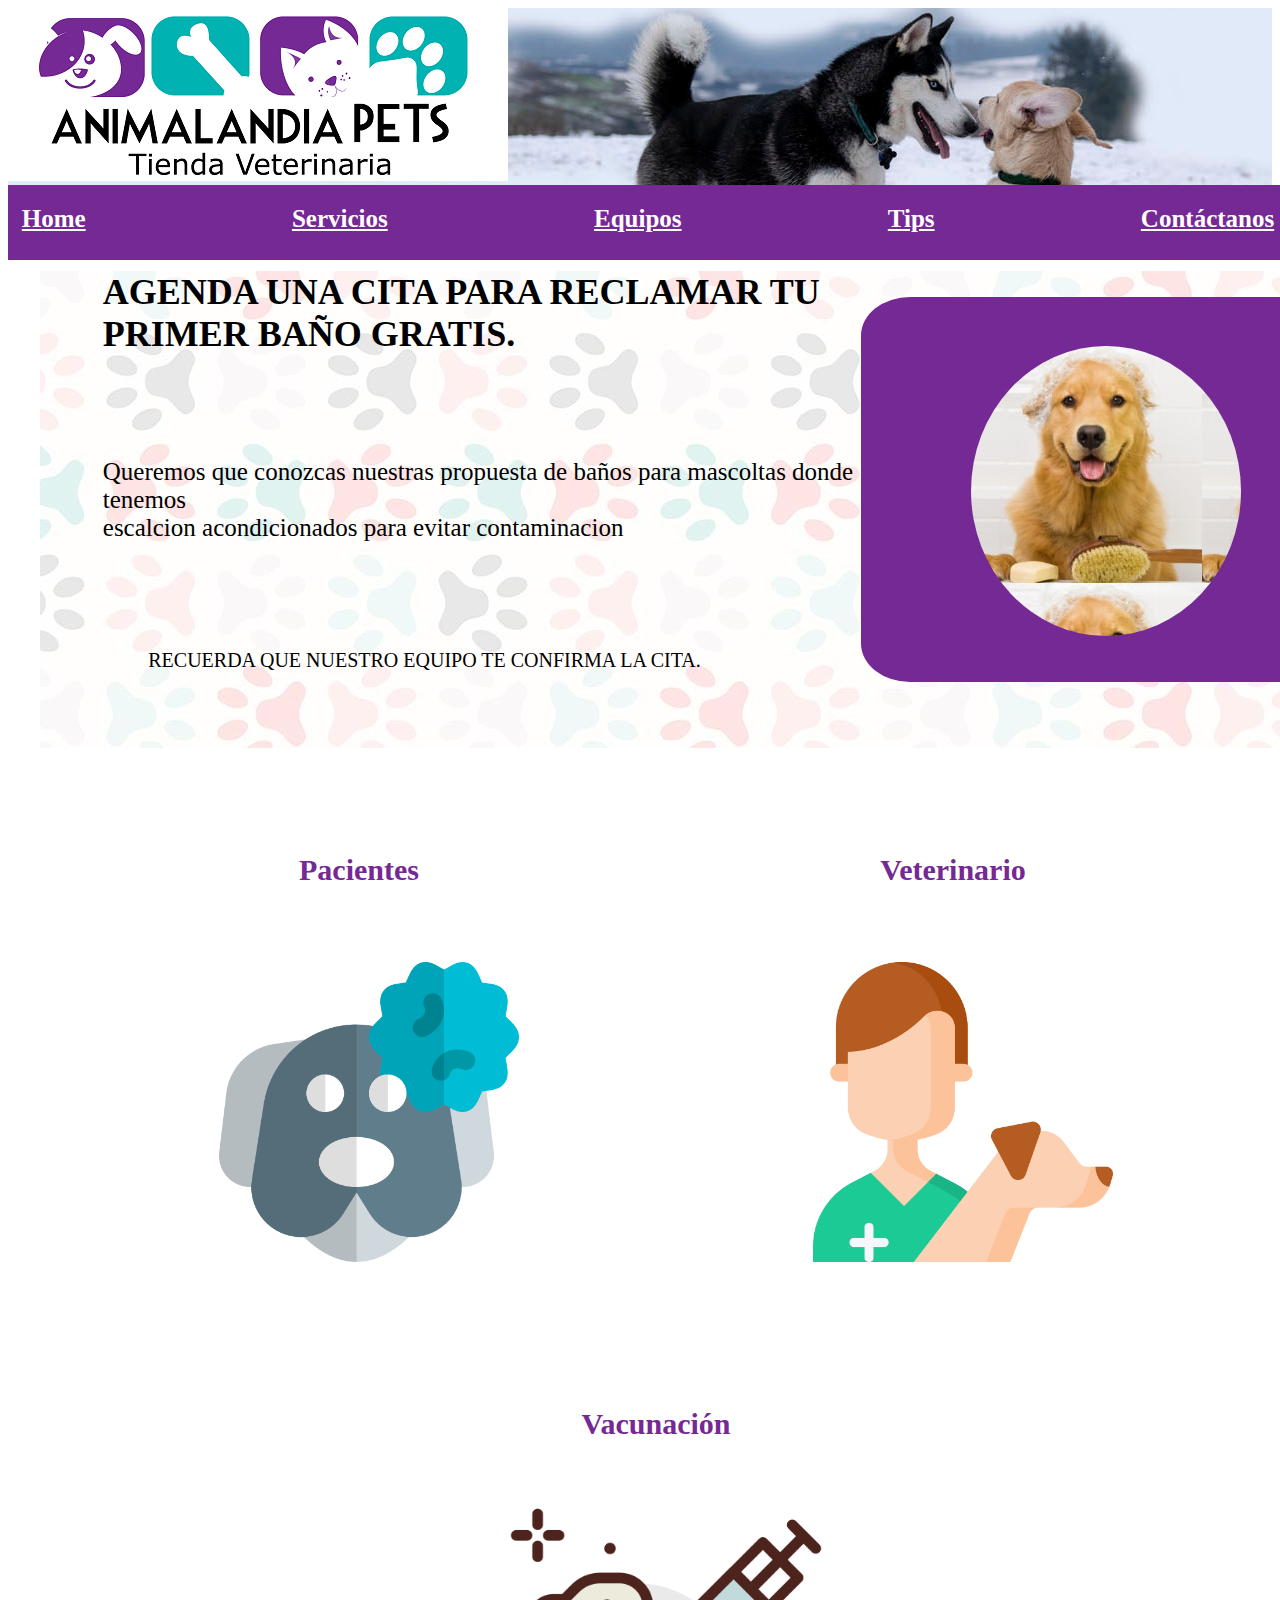
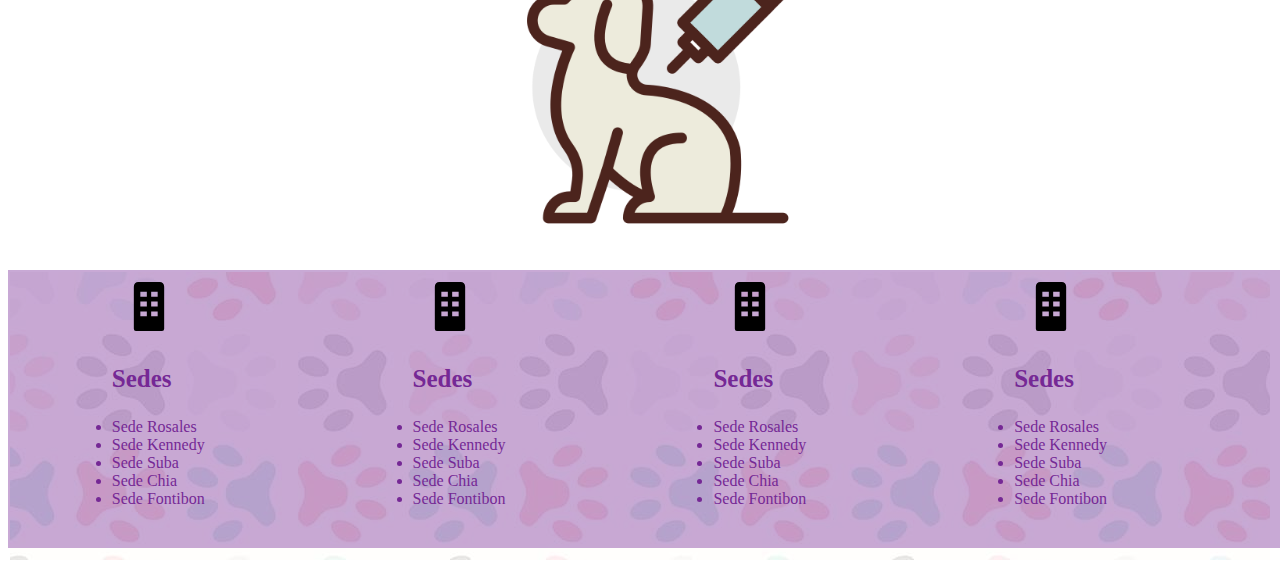
==== index.html @ c07318c5 "first commit" ====
<!DOCTYPE html>
<html>
<head>
	<meta charset="utf-8">
	<meta name="viewport" content="width=device-width, initial-scale=1">
	<title>Family Pets</title>
	<link rel="stylesheet" type="text/css" href="styles.css">
</head>
<body>
 <header class="header">
	             <div> <img src="things/logoanimalandia.jpg"></div>

	             <nav class="Barradenavegacion">
		
		             <nav class=" enlaces">
		                   <a href="https://www.figma.com/file/dVDNRbrmDNKlpfitPLGNwW/animalandia?node-id=0%3A1"> <b>             Home</b></a>
		                    <a href=""> <b>Servicios</b></a>
		                  <a href=""> <b>Equipos</b></a>
		                 <a href=""> <b>Tips</b></a>
		                <a href=""> <b>Contáctanos</b></a>
		             </nav>

	             </nav>
</header>

<main class="contenido"> <section class="container">

	      
	            	<h1>AGENDA UNA CITA PARA RECLAMAR  TU <br>
                 PRIMER BAÑO GRATIS.</h1></p> <br><br><br>
           	               <p class="pfirst">Queremos que conozcas nuestras propuesta de baños para mascoltas        donde tenemos <br>escalcion
                    acondicionados para evitar contaminacion </p> <br><br>
                                     <p class="ptwo">RECUERDA QUE NUESTRO EQUIPO TE CONFIRMA LA CITA. </p> </div>

                         
                           <div class="cuadrodog">
                           	     <div class="perro"></div>
                 </section>
     </main>

<div class="containerr">

	<div class="item" id="item1">
	<h2 id="textos">Pacientes</h2> <img class="paci" src="things/paciente.png"></div>

	<div class="item" id="item2">
		<h2 id="textos">Veterinario</h2><img class="veter" src="things/veterinario.png"> </div>

	<div class="item" id="item3">
		<h2 id="textos">Vacunación</h2> <img class="vacu" src="things/vacunacion.png"></div>

</div>

 <!-- este es el Footer -->
 
<div class="background"></div>
<div class="flex-container">
	      <div class="flex-item"> <img class="edificio" src="things/building.svg"> <h3 class="Sedes"> <dd> Sedes</dd></h3><ul>
	      	<li class="texto">Sede Rosales</li>
	      	<li class="texto">Sede Kennedy</li>
	      	<li class="texto">Sede Suba</li>
	      	<li class="texto">Sede Chia</li>
	      	<li class="texto">Sede Fontibon</li>
	      </ul></div>


<div class="flex-item"> <img class="edificio" src="things/building.svg"> <h3 class="Sedes"> <dd> Sedes</dd></h3><ul>
	      	<li class="texto">Sede Rosales</li>
	      	<li class="texto">Sede Kennedy</li>
	      	<li class="texto">Sede Suba</li>
	      	<li class="texto">Sede Chia</li>
	      	<li class="texto">Sede Fontibon</li>
	      </ul></div>

	      <div class="flex-item"> <img class="edificio" src="things/building.svg"> <h3 class="Sedes"> <dd> Sedes</dd></h3><ul>
	      	<li class="texto">Sede Rosales</li>
	      	<li class="texto">Sede Kennedy</li>
	      	<li class="texto">Sede Suba</li>
	      	<li class="texto">Sede Chia</li>
	      	<li class="texto">Sede Fontibon</li>
	      </ul></div>

	      <div class="flex-item"> <img class="edificio" src="things/building.svg"> <h3 class="Sedes"> <dd> Sedes</dd></h3><ul>
	      	<li class="texto">Sede Rosales</li>
	      	<li class="texto">Sede Kennedy</li>
	      	<li class="texto">Sede Suba</li>
	      	<li class="texto">Sede Chia</li>
	      	<li class="texto">Sede Fontibon</li>
	      </ul></div>

</div>	
</body>
</html>
---- styles.css ----
.header {
	background-image: url(things/header.png);
	background-color: #FFFFFF;
	width: 100%;
	height: 200px;
}
         .Barradenavegacion{
	         background-color: #752995;
	         width: 100%;
	         height: 75px;
	         word-spacing: 200px;
	         text-align: center;
	         position: absolute;
	         align-items: center;
	         font-size: 25px;
	         justify-content: center;
         }

                  .enlaces a{
	              position: relative;
	              top: 20px;
	              color: white;
                 }
 /* toda la caja donde va a tener la informacion del contenido */
.contenido {
	width: 100%;
	height: 477px;
	margin: 2.5%;
	background-image: url(things/found.jpg);
		           
} 
            /* secion del baño donde se puede agendar la cita*/
             .container {
             	width: 60%;
             	height: 477px;
             	justify-content: center;
                margin: 5%;
                
              

             }
                h1 {
                    font-family: Raleway;
                      font-size: 36px;
                     }
                             .pfirst {
                               	font-family: Raleway;
                         	         font-size: 25px;
                                   }
                            .ptwo {
                                 font-family: Raleway;
                         	       font-size: 20px;
                         	        margin: 6%;
                                   }
                    .cuadrodog {
                     width: 490px;
                      height: 385px;
                        background-color: #752995;
                          border-radius: 10%;
                            display: flex;
                              justify-content: center;
                                position: relative;
                                 left: 100%;
                                  top: -420px;
                       } 
                                 .perro {
                               background-image: url(things/perro.jpg);
                              width: 270px;
                            height: 290px;
                           border-radius: 50%;
                          margin: 10%;
                  }            

.containerr {
   width: 100%;
	display: flex;
	flex-wrap: wrap;
	gap: 50px;
	padding: 1em;
	justify-content: center;
	
}
.item{
	height: 600px;
	margin: 1em;
	padding: 1em;
	overflow: hidden;
	justify-content: center;	
}
#textos {
color: #752995;
text-align: center;
font-size: 30px;
}
     #item1{

	     width: 480px;
	     height: 440px;
            }  
      .paci {
      width: 300px;
	   height: 300px;
	   position: relative;
	   margin: 100px;
	   bottom: 50px;
        }  
     
             #item2{
	              width: 480px;
	             height: 440px;	
                   }
  
	           .veter {
	           	     width: 300px;
	      	     height: 300px;
	      	     position: relative;
	      	     margin: 100px;
	      	     bottom: 50px;
	                   }
                         #item3{
		                         width: 480px;
	                         height: 440px;
                                }
                             .vacu {
                               width: 400px;
	      	                   height: 400px;
	      	                   position: relative;
	      	                   margin: 50px;
	      	                   bottom: 50px; }
     

.flex-container {
	display: flex;
	flex-wrap: nowrap;
	justify-content: space-evenly;
	margin: 2px;
	background-image: url(things/found.jpg);

}

.background{
	               background-color: #752995;
	                   position: absolute;
	                     width: 100%;
	                       height: 278px;  
	                        opacity: 0.4;}

.flex-item {

	color: #752995;
	margin: 5px;
	height: 278px;
	min-width: 234px;
	text-align: center;
	
}

 .Sedes {
  	font-size: 25px;
  	text-align: left;


  }
.edificio {
	width: 52px;
	height: 59px;
	position: relative;
   margin-right: 80px;
}

.texto {
	text-align: left;
}



            /*   pagina de servicios*/

.anderson {
	background-color: red;
}
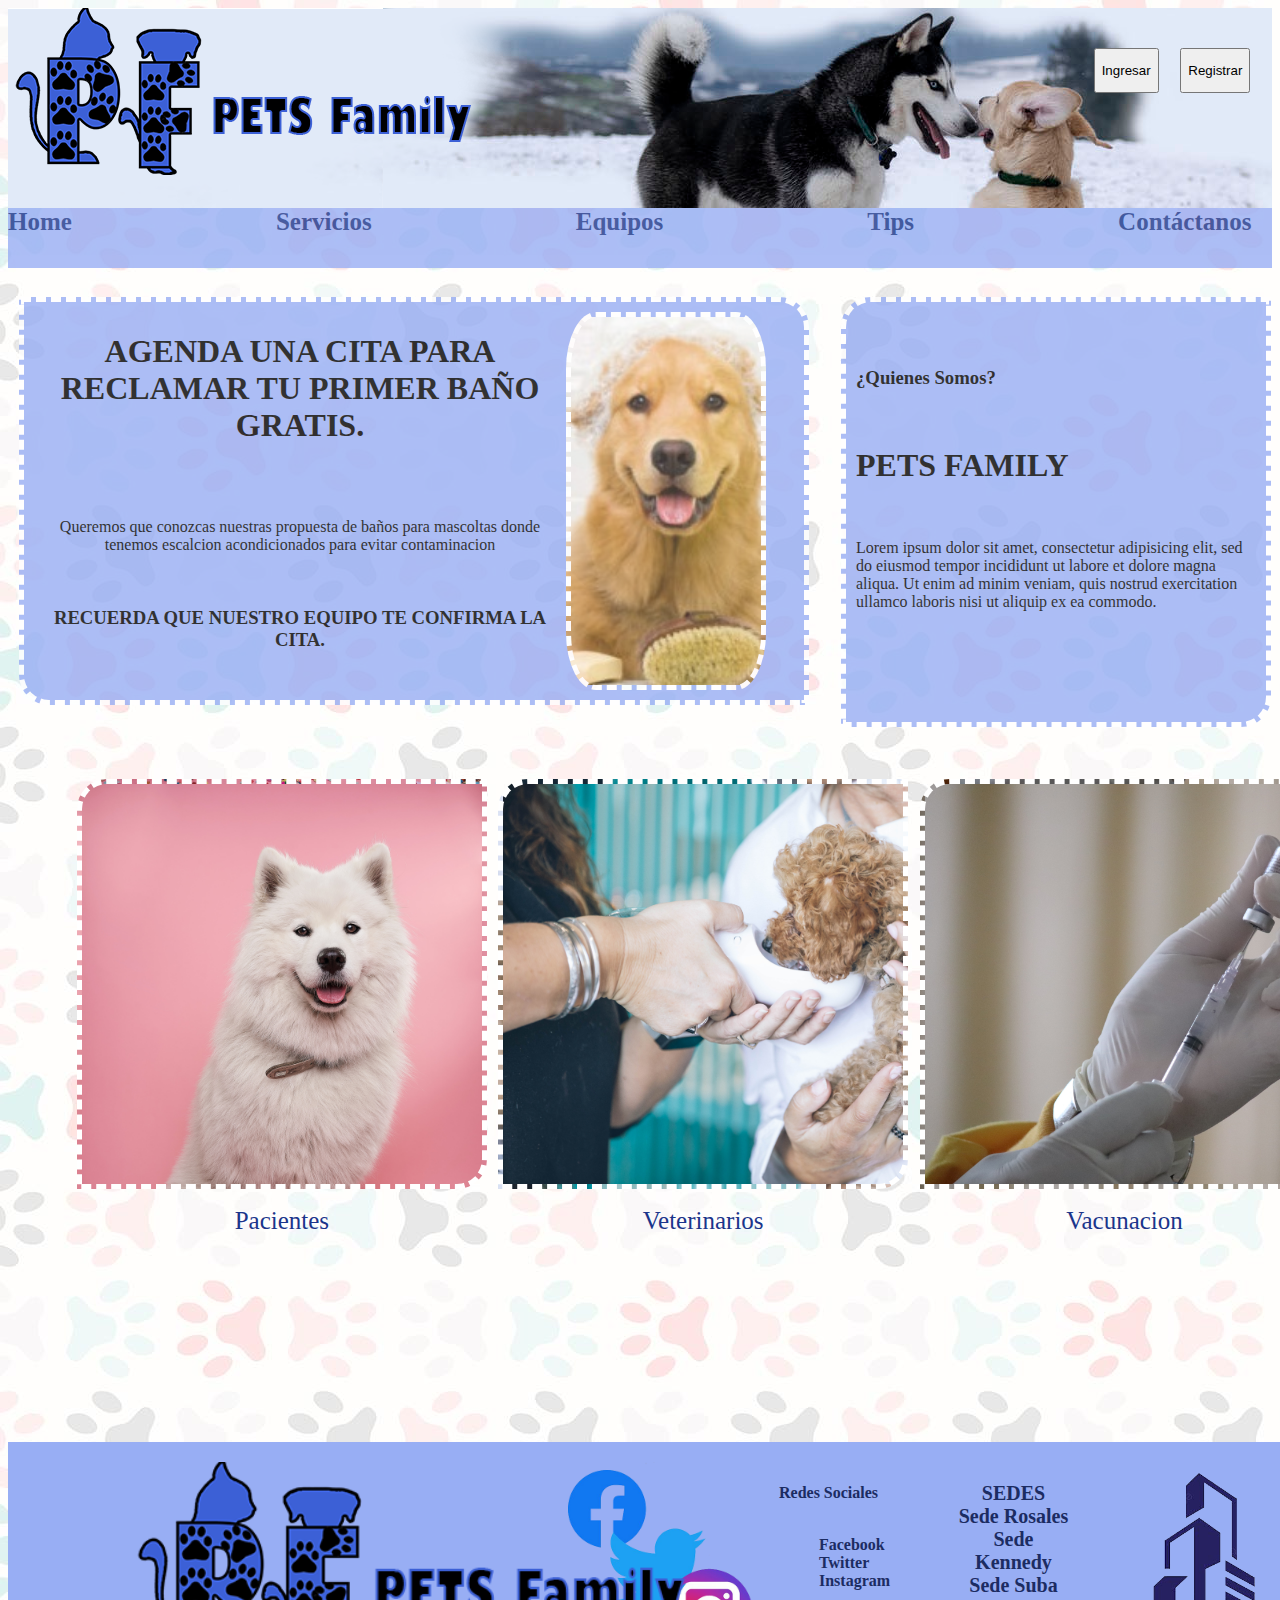
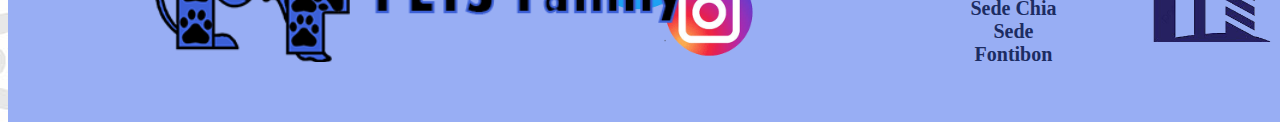
==== commit 281b9fb6: "add cards" ====
--- a/index.html
+++ b/index.html
@@ -1,95 +1,136 @@
-<!DOCTYPE html>
-<html>
-<head>
-	<meta charset="utf-8">
-	<meta name="viewport" content="width=device-width, initial-scale=1">
-	<title>Family Pets</title>
+<!doctype html>
+<html lang="en">
+  <head>
+    <meta charset="utf-8">
+    <meta name="viewport" content="width=device-width, initial-scale=1">
+	<title>Pets Family</title>
+
+<link href="https://cdn.jsdelivr.net/npm/bootstrap@5.2.0-beta1/dist/css/bootstrap.min.css" rel="stylesheet" integrity="sha384-0evHe/X+R7YkIZDRvuzKMRqM+OrBnVFBL6DOitfPri4tjfHxaWutUpFmBp4vmVor" crossorigin="anonymous">
+
 	<link rel="stylesheet" type="text/css" href="styles.css">
+
+<!-- ESTES ES EL LOGO  -->
+	  <link rel="shortcut icon" href="things/newlogo.ico" type="image/x-icon" />
+
+
 </head>
 <body>
- <header class="header">
-	             <div> <img src="things/logoanimalandia.jpg"></div>
+ <header class="header" > 
 
-	             <nav class="Barradenavegacion">
+ 	<div class="bottons">
+
+ 		<button type="button" class="btn btn-outline-primary">Ingresar</button>
+ 		<button type="button" class="btn btn-outline-primary">Registrar</button>
+
+ 	</div>
+
+	             <div> <img src="things/logoanimalandia.png">
+</div>
+
+</header>
+<!--  BARRA DE NAVEGACION  -->
+
+ <div class="nav"><nav class="Barradenavegacion">
 		
 		             <nav class=" enlaces">
-		                   <a href="https://www.figma.com/file/dVDNRbrmDNKlpfitPLGNwW/animalandia?node-id=0%3A1"> <b>             Home</b></a>
-		                    <a href=""> <b>Servicios</b></a>
-		                  <a href=""> <b>Equipos</b></a>
+		                   <a href="index.html"> <b>  Home</b></a>
+		                    <a href="servicios.html"> <b>Servicios</b></a>
+		                  <a href="equipos.html"> <b>Equipos</b></a>
 		                 <a href=""> <b>Tips</b></a>
 		                <a href=""> <b>Contáctanos</b></a>
 		             </nav>
 
 	             </nav>
-</header>
+</div> <br>
 
-<main class="contenido"> <section class="container">
+<!-- contenido principal -->
 
-	      
-	            	<h1>AGENDA UNA CITA PARA RECLAMAR  TU <br>
-                 PRIMER BAÑO GRATIS.</h1></p> <br><br><br>
-           	               <p class="pfirst">Queremos que conozcas nuestras propuesta de baños para mascoltas        donde tenemos <br>escalcion
-                    acondicionados para evitar contaminacion </p> <br><br>
-                                     <p class="ptwo">RECUERDA QUE NUESTRO EQUIPO TE CONFIRMA LA CITA. </p> </div>
+<main class="Container">
+	     <div class="sesion-de-baño"> <br><br>
+	     	     <div class="parrafo"> <h1>AGENDA UNA CITA PARA RECLAMAR  TU
+                PRIMER BAÑO GRATIS.</h1><br><br>
+	     	              <p>Queremos que conozcas        nuestras propuesta de baños        para mascoltas donde tenemos        escalcion
+                       acondicionados para evitar        contaminacion </p> <br>
+                           <h3>RECUERDA QUE NUESTRO          EQUIPO TE CONFIRMA LA          CITA. </h2>  </div>
+                  	
+                  	<div class="fotoperro"></div>
 
-                         
-                           <div class="cuadrodog">
-                           	     <div class="perro"></div>
-                 </section>
-     </main>
-
-<div class="containerr">
-
-	<div class="item" id="item1">
-	<h2 id="textos">Pacientes</h2> <img class="paci" src="things/paciente.png"></div>
-
-	<div class="item" id="item2">
-		<h2 id="textos">Veterinario</h2><img class="veter" src="things/veterinario.png"> </div>
-
-	<div class="item" id="item3">
-		<h2 id="textos">Vacunación</h2> <img class="vacu" src="things/vacunacion.png"></div>
-
-</div>
-
- <!-- este es el Footer -->
- 
-<div class="background"></div>
-<div class="flex-container">
-	      <div class="flex-item"> <img class="edificio" src="things/building.svg"> <h3 class="Sedes"> <dd> Sedes</dd></h3><ul>
-	      	<li class="texto">Sede Rosales</li>
-	      	<li class="texto">Sede Kennedy</li>
-	      	<li class="texto">Sede Suba</li>
-	      	<li class="texto">Sede Chia</li>
-	      	<li class="texto">Sede Fontibon</li>
-	      </ul></div>
+	            <div class="picdog"></div>
+	  </div>
 
 
-<div class="flex-item"> <img class="edificio" src="things/building.svg"> <h3 class="Sedes"> <dd> Sedes</dd></h3><ul>
-	      	<li class="texto">Sede Rosales</li>
-	      	<li class="texto">Sede Kennedy</li>
-	      	<li class="texto">Sede Suba</li>
-	      	<li class="texto">Sede Chia</li>
-	      	<li class="texto">Sede Fontibon</li>
-	      </ul></div>
 
-	      <div class="flex-item"> <img class="edificio" src="things/building.svg"> <h3 class="Sedes"> <dd> Sedes</dd></h3><ul>
-	      	<li class="texto">Sede Rosales</li>
-	      	<li class="texto">Sede Kennedy</li>
-	      	<li class="texto">Sede Suba</li>
-	      	<li class="texto">Sede Chia</li>
-	      	<li class="texto">Sede Fontibon</li>
-	      </ul></div>
 
-	      <div class="flex-item"> <img class="edificio" src="things/building.svg"> <h3 class="Sedes"> <dd> Sedes</dd></h3><ul>
-	      	<li class="texto">Sede Rosales</li>
-	      	<li class="texto">Sede Kennedy</li>
-	      	<li class="texto">Sede Suba</li>
-	      	<li class="texto">Sede Chia</li>
-	      	<li class="texto">Sede Fontibon</li>
-	      </ul></div>
+ 
 
-</div>	
-</body>
+
+	    <div class="publicidad"> <div class="quienessomos"> <br><br><h3>¿Quienes Somos?</h3> <br> <h1>PETS FAMILY</h1> <br><p>Lorem ipsum dolor sit amet, consectetur adipisicing elit, sed do eiusmod
+	     tempor incididunt ut labore et dolore magna aliqua. Ut enim ad minim veniam,
+	     quis nostrud exercitation ullamco laboris nisi ut aliquip ex ea commodo.</p>
+
+	     </div>
+	   </div> 
+</main>
+<section class= "containertwo">
+	
+        <article class="caja" id="paciente">
+        	<div class="paci"></div><br>
+        	<a href="">Pacientes</a>
+
+        </article> 
+        <article class="caja" id="veterinario"> 
+        	<div class="vete"></div><br>
+        	<a href="">Veterinarios</a>
+
+        </article>
+
+        <article class="caja" id= "vacunacion">
+        	<div class="vacu"></div><br>
+        	<a href="">Vacunacion</a>
+
+        </article>
+
+
+</section>
+
+<!--  AQUI VA EL FOOTER -->
+
+<div class="footer">
+
+	<div class="group1"><div class="logobottom"></div></div>
+
+
+	    <div class="group2"><div class="socialmedia"></div><h4>Redes Sociales
+	     <ul> <br>
+		             	<li> Facebook</li>
+		             	<li> Twitter</li>
+		             	<li> Instagram</li>
+
+		            </ul></h4> 
+    </div>
+
+	      <div class="group3"><ul> <b>SEDES</b><br>
+	      	             	<li><b>Sede Rosales</b></li>
+	      	             	<li><b>Sede Kennedy</b></li>
+	      	             	<li><b>Sede Suba</b></li>
+	      	             	<li><b>Sede Chia</b></li>
+	      	             	<li><b>Sede Fontibon</b></li>
+      
+	      	            </ul>
+                      <div class="building"></div>
+      		             </div>
+
+      
+</div>
+	
+
+
+
+
+
+
+<script src="https://cdn.jsdelivr.net/npm/bootstrap@5.2.0-beta1/dist/js/bootstrap.bundle.min.js" integrity="sha384-pprn3073KE6tl6bjs2QrFaJGz5/SUsLqktiwsUTF55Jfv3qYSDhgCecCxMW52nD2" crossorigin="anonymous"></script>
+  </body>
+
 </html>
 
-
--- a/styles.css
+++ b/styles.css
@@ -1,181 +1,270 @@
+
+body {
+	background-image: url(things/found.jpg);
+}
+
 .header {
 	background-image: url(things/header.png);
 	background-color: #FFFFFF;
 	width: 100%;
-	height: 200px;
-}
-         .Barradenavegacion{
-	         background-color: #752995;
-	         width: 100%;
-	         height: 75px;
-	         word-spacing: 200px;
-	         text-align: center;
-	         position: absolute;
-	         align-items: center;
-	         font-size: 25px;
-	         justify-content: center;
-         }
-
-                  .enlaces a{
-	              position: relative;
-	              top: 20px;
-	              color: white;
-                 }
- /* toda la caja donde va a tener la informacion del contenido */
-.contenido {
-	width: 100%;
-	height: 477px;
-	margin: 2.5%;
-	background-image: url(things/found.jpg);
-		           
+	height: 200px;   
+	display: flex;
+	flex-wrap: wrap;
+	overflow: hidden;
+	position: relative;
+
+}
+/* botones de ingresar*/
+.bottons {
+	height: 45px;
+	width: 200px;
+	display: flex;
+	justify-content: space-evenly;
+	position: absolute;
+	top: 20%;
+	right: 0;
+
+}
+
+/*barra de navegacion*/
+        .nav {
+        	background-color: #98aef4;
+        	opacity: 0.8;
+        	height: 60px;
+        	width: 100%;
+        	word-spacing: 200px;
+        	align-items: center;
+        	justify-content: space-evenly; 
+        }
+/*enlaces */
+        a {
+        	font-size: 25px;
+        	text-decoration: none;
+        	color: #1b358b;
+
+        }
+ /*      primer contenedor */
+main {
+	display: flex;
+	height: 420px;
+	width: 100%;
+	float: left;
+	gap: 20px;
+	width: 100%;
+	padding: 5px;
+}
+
+                   .sesion-de-baño {
+                   	background-color: ;
+                   	width: 100%;
+                    text-align: center;
+                    display: flex;
+                    float: left;
+                    background-color: #98aef4;
+                    opacity: 0.8;
+                    border: #ffff 5px dashed;
+                    border-radius: 0px 30px  0px 30px;
+                    margin: 6px;
+                    padding: 10px;
+                   }
+                              .parrafo {
+                              	width: 70%;
+                              }
+                              .picdog {
+                              	background-image: url(things/perro.jpg);
+                              	background-repeat: no-repeat;
+                              	background-size: cover;
+                              	background-position:center;
+                              	width: 25%;
+                              	border-radius: 15%;
+                                border: #ffff 5px dashed;
+                              }
+           .publicidad {
+             	width: 40%;
+             	margin: 6px;
+             }
+
+                        .quienessomos {
+                        	background-color: #98aef4;
+                        	padding: 10px;
+                        	width: 400px;
+                        	height: 400px;
+                        	position: relative;
+                            margin: auto;
+                             border: #ffff 5px dashed;
+                             border-radius: 30px 0px  30px 0px;
+                             opacity: 0.8;
+                        }
+
+.containertwo {
+	display: flex;
+	float: left;
+	justify-content: space-evenly;
+	height: 600px;
+	width: 100%;
+	text-align: center;
+	padding: 5%;
+/*	margin-bottom: 40px;*/
 } 
-            /* secion del baño donde se puede agendar la cita*/
-             .container {
-             	width: 60%;
-             	height: 477px;
-             	justify-content: center;
-                margin: 5%;
-                
-              
-
-             }
-                h1 {
-                    font-family: Raleway;
-                      font-size: 36px;
-                     }
-                             .pfirst {
-                               	font-family: Raleway;
-                         	         font-size: 25px;
-                                   }
-                            .ptwo {
-                                 font-family: Raleway;
-                         	       font-size: 20px;
-                         	        margin: 6%;
-                                   }
-                    .cuadrodog {
-                     width: 490px;
-                      height: 385px;
-                        background-color: #752995;
-                          border-radius: 10%;
+
+  .caja {
+ text-align: center;
+	width: 480px;
+  }
+
+                 #paciente {
+
+                 }  
+
+                         .paci {
+                         	width: 400px;
+                         	height: 400px;
+                         	background-image: url(things/pacientes.jpg);
+                         	background-size: cover;
+                         	position: relative;
                             display: flex;
-                              justify-content: center;
-                                position: relative;
-                                 left: 100%;
-                                  top: -420px;
-                       } 
-                                 .perro {
-                               background-image: url(things/perro.jpg);
-                              width: 270px;
-                            height: 290px;
-                           border-radius: 50%;
-                          margin: 10%;
-                  }            
-
-.containerr {
-   width: 100%;
-	display: flex;
-	flex-wrap: wrap;
-	gap: 50px;
-	padding: 1em;
-	justify-content: center;
-	
-}
-.item{
-	height: 600px;
-	margin: 1em;
-	padding: 1em;
-	overflow: hidden;
-	justify-content: center;	
-}
-#textos {
-color: #752995;
-text-align: center;
-font-size: 30px;
-}
-     #item1{
-
-	     width: 480px;
-	     height: 440px;
-            }  
-      .paci {
-      width: 300px;
-	   height: 300px;
-	   position: relative;
-	   margin: 100px;
-	   bottom: 50px;
-        }  
-     
-             #item2{
-	              width: 480px;
-	             height: 440px;	
-                   }
-  
-	           .veter {
-	           	     width: 300px;
-	      	     height: 300px;
-	      	     position: relative;
-	      	     margin: 100px;
-	      	     bottom: 50px;
-	                   }
-                         #item3{
-		                         width: 480px;
-	                         height: 440px;
-                                }
-                             .vacu {
-                               width: 400px;
-	      	                   height: 400px;
-	      	                   position: relative;
-	      	                   margin: 50px;
-	      	                   bottom: 50px; }
-     
-
-.flex-container {
-	display: flex;
-	flex-wrap: nowrap;
-	justify-content: space-evenly;
-	margin: 2px;
-	background-image: url(things/found.jpg);
-
-}
-
-.background{
-	               background-color: #752995;
-	                   position: absolute;
-	                     width: 100%;
-	                       height: 278px;  
-	                        opacity: 0.4;}
-
-.flex-item {
-
-	color: #752995;
+                            margin: auto;
+                               border: #ffff 5px dashed;
+                             border-radius: 30px 0px  30px 0px;
+                         }
+
+                  #vacunacion {
+
+                  }
+                          .vacu {
+                            width: 400px;
+                         	height: 400px;
+                         	background-image: url(things/vacunaa.jpg);
+                         	background-size: cover;
+                            display: flex;
+                            margin: auto;
+                             border: #ffff 5px dashed;
+                              border-radius: 30px 0px  30px 0px;
+                          }
+
+
+                  #veterinario {
+                  } 
+                         .vete {
+                         	 width: 400px;
+                         	height: 400px;
+                         	background-image: url(things/veterinarioss.jpg);
+                         	background-size: cover;
+                            display: flex;
+                            margin: auto;
+                             border-radius: 30px 0px  30px 0px;
+                             border: #ffff 5px dashed;
+                         }
+
+.footer {
+	background-color: #98aef4;
+	width: 100%;
+	height: 240px;
+	display: flex;
+	float: left;
+	padding: 20px;
+
+}
+                    .group {
+                    }
+                                .group1 {
+                                	height: 200px;
+                                	width: 40%;
+                                	display: flex;
+                                	position: relative;
+                                	color: #1c2c62;
+                                }
+
+                                        .logobottom {
+                                        	background-image: url(things/logoanimalandia.png);
+                                        	background-repeat: no-repeat;
+                                        	background-size: cover;
+                                        	width: 600px;
+                                        	height: 200px;
+                                        	position: absolute;
+                                        	left: 20%;
+
+
+                                            }
+                                .group2 {;
+                                	height: 200px;
+                                	width: 30%;
+                                	 display: flex;
+                                     float: left;
+                                     display: flex;
+                                     justify-content: space-evenly;
+                                     color: #1c2c62;
+
+                                }
+                                         .socialmedia {
+                                         background-image: url(things/redes.png);
+                                        	background-repeat: no-repeat;
+                                        	background-size: cover;
+                                        	background-position: center;
+                                        	width: 200px;
+                                        	height: 200px;
+                                        	display: flex;
+                                        	text-decoration: none;
+                                         }
+
+                                .group3 {
+                                	height: 200px;
+                                	width: 30%;
+                                	justify-content: center;
+                                	text-align: center;  
+                                	font-size: 20PX;
+                                	text-decoration: none;
+                                	display: flex;
+                                    float: left;
+                                     gap: 40px;
+                                     color: #1c2c62;
+                                }
+
+                                .building {
+                                	background-image: url(things/building.png);
+                                	background-size: cover;
+                                	background-repeat: no-repeat;
+                                	height: 180px;
+                                	width: 180px;
+                                }
+
+                                ul {
+                                list-style: none;
+                                }
+
+
+/*en esta seccion va la pagina de servicios */
+
+/*.container-first {
+	background-color: red;
+	width: 90%;
+	max-width: 1200px;
+	margin: auto;
+	padding: 40px 0;
+	display: grid;
+	grid-template-columns: 1fr 1fr;
+}
+*/
+
+.containersecond {
+	height: 30rem;
+	background-color: red;
+	display: grid;
+	grid-template-columns: 1fr 1fr 1fr 1fr;
 	margin: 5px;
-	height: 278px;
-	min-width: 234px;
-	text-align: center;
-	
-}
-
- .Sedes {
-  	font-size: 25px;
-  	text-align: left;
-
-
-  }
-.edificio {
-	width: 52px;
-	height: 59px;
-	position: relative;
-   margin-right: 80px;
-}
-
-.texto {
-	text-align: left;
-}
-
-
-
-            /*   pagina de servicios*/
-
-.anderson {
-	background-color: red;
+	justify-items: center;
+
+}
+
+.card {
+	width: 18rem;
+	height: 20rem;
+}
+.card-img-top {
+    width: 18rem;
+	height: 18rem;
+}
+.card-body {
+	background-color: #98aef4;
+	opacity: 0.8;
 }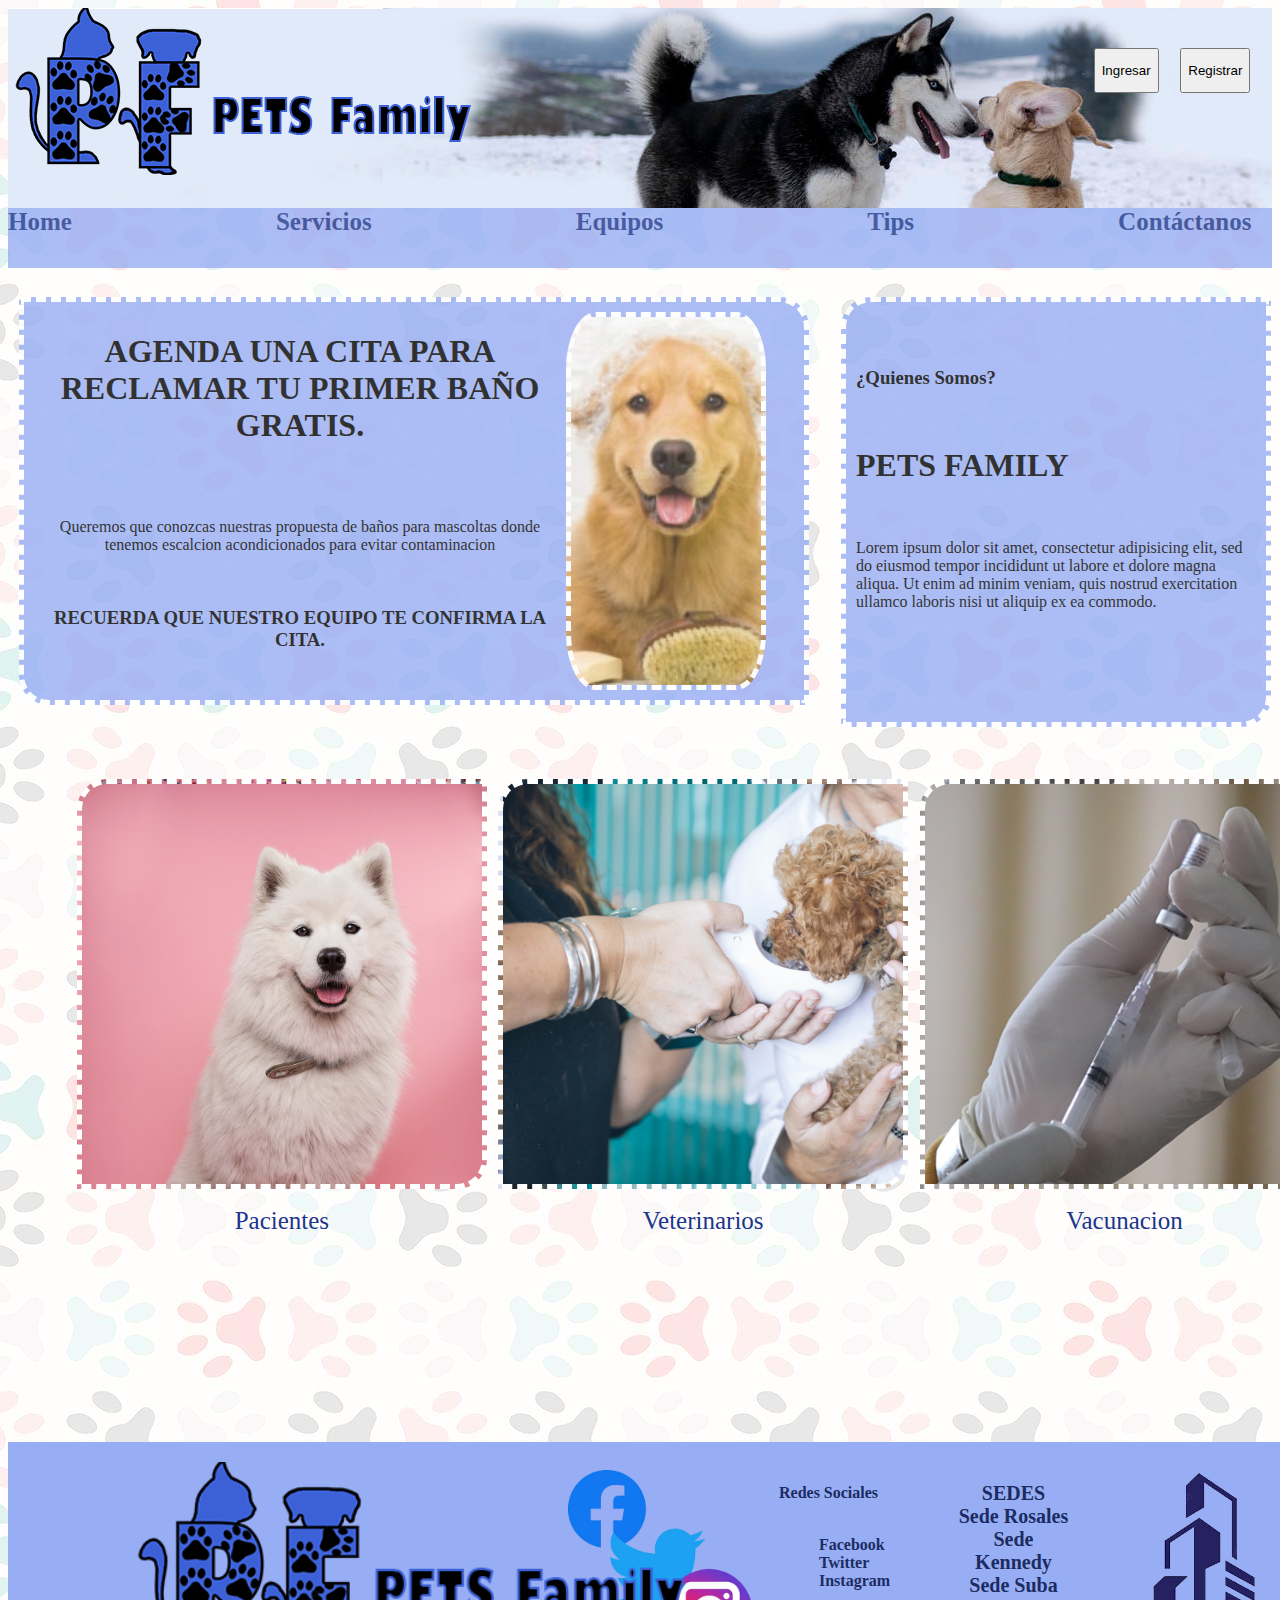
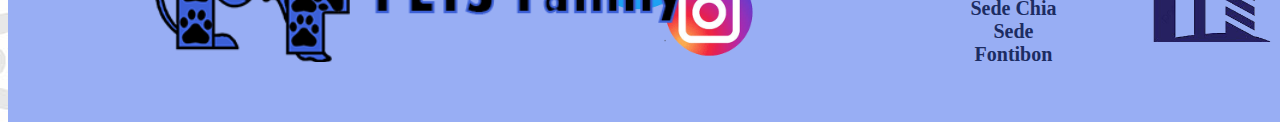
==== commit 49242dfa: "add new page services" ====
--- a/index.html
+++ b/index.html
@@ -36,7 +36,7 @@
 		                   <a href="index.html"> <b>  Home</b></a>
 		                    <a href="servicios.html"> <b>Servicios</b></a>
 		                  <a href="equipos.html"> <b>Equipos</b></a>
-		                 <a href=""> <b>Tips</b></a>
+		                 <a href="tips.html"> <b>Tips</b></a>
 		                <a href=""> <b>Contáctanos</b></a>
 		             </nav>
 
--- a/styles.css
+++ b/styles.css
@@ -134,7 +134,7 @@
                           .vacu {
                             width: 400px;
                          	height: 400px;
-                         	background-image: url(things/vacunaa.jpg);
+                         	background-image: url(things/vacu0.png);
                          	background-size: cover;
                             display: flex;
                             margin: auto;
@@ -233,38 +233,103 @@
                                 }
 
 
-/*en esta seccion va la pagina de servicios */
-
-/*.container-first {
+
+/*secciones de equipo*/
+
+          .containersecond {
+          	height: 30rem;
+          	display: grid;
+          	grid-template-columns: 1fr 1fr 1fr 1fr;
+          	margin: 5px;
+          	justify-items: center;
+
+          }
+
+          .card {
+          	width: 18rem;
+          	height: 20rem;
+          }
+              .card-img-top {
+                  width: 18rem;
+              	height: 18rem;
+              	position: ;
+              }
+              .card-body {
+              	background-color: #98aef4;
+              	opacity: 0.8;
+              }
+                     .card-title {
+                     	text-align: center;
+                         justify-content: center;
+                         background-color: blue;
+                         border-radius: 5px;
+                         color: white;
+                     }
+
+/*seccion se servicios*/
+
+.galerias {
+	height: 439px;
+	width: 100%;
+	display: flex;
+	justify-content: center;
+	align-items: center;
+}
+
+             .item001 {
+             	background-image: url(things/galery/Rectangle16.png);
+             	height: 197px;
+             	width: 205px;
+
+             }
+                 .item002 {
+             	background-image: url(things/galery/Rectangle15.png);
+             	background-repeat: no-repeat;
+             	background-size: cover;
+             	height: 299px;
+             	width: 247px; }
+
+                .item003 {
+             	background-image: url(things/galery/Rectangle13.png);
+             	background-repeat: no-repeat;
+             	background-size: cover;
+             	height: 404px;
+             	width: 596px;
+             }
+                
+                 .item004 {
+             	background-image: url(things/galery/Rectangle14.png);
+             	background-repeat: no-repeat;
+             	background-size: cover;
+             	height: 301px;
+             	width: 195px;
+             }
+                .item005 {
+             	background-image: url(things/galery/Rectangle17.png);
+             	background-repeat: no-repeat;
+             	background-size: cover;
+             	height: 196px;
+             	width: 197px;
+             }
+
+
+/*contenido de consultas y otras cosas*/
+.firscontainerservicios {
+	display: flex;
+	justify-content: space-evenly;
+}
+
+            .card {
+
+            }
+             .card-body {
+             	display: grid; }
+
+
+/*                     pagina de tips*/
+
+
+.group001 {
 	background-color: red;
-	width: 90%;
-	max-width: 1200px;
-	margin: auto;
-	padding: 40px 0;
-	display: grid;
-	grid-template-columns: 1fr 1fr;
-}
-*/
-
-.containersecond {
-	height: 30rem;
-	background-color: red;
-	display: grid;
-	grid-template-columns: 1fr 1fr 1fr 1fr;
-	margin: 5px;
-	justify-items: center;
-
-}
-
-.card {
-	width: 18rem;
-	height: 20rem;
-}
-.card-img-top {
-    width: 18rem;
-	height: 18rem;
-}
-.card-body {
-	background-color: #98aef4;
-	opacity: 0.8;
+	height: 200px;
 }